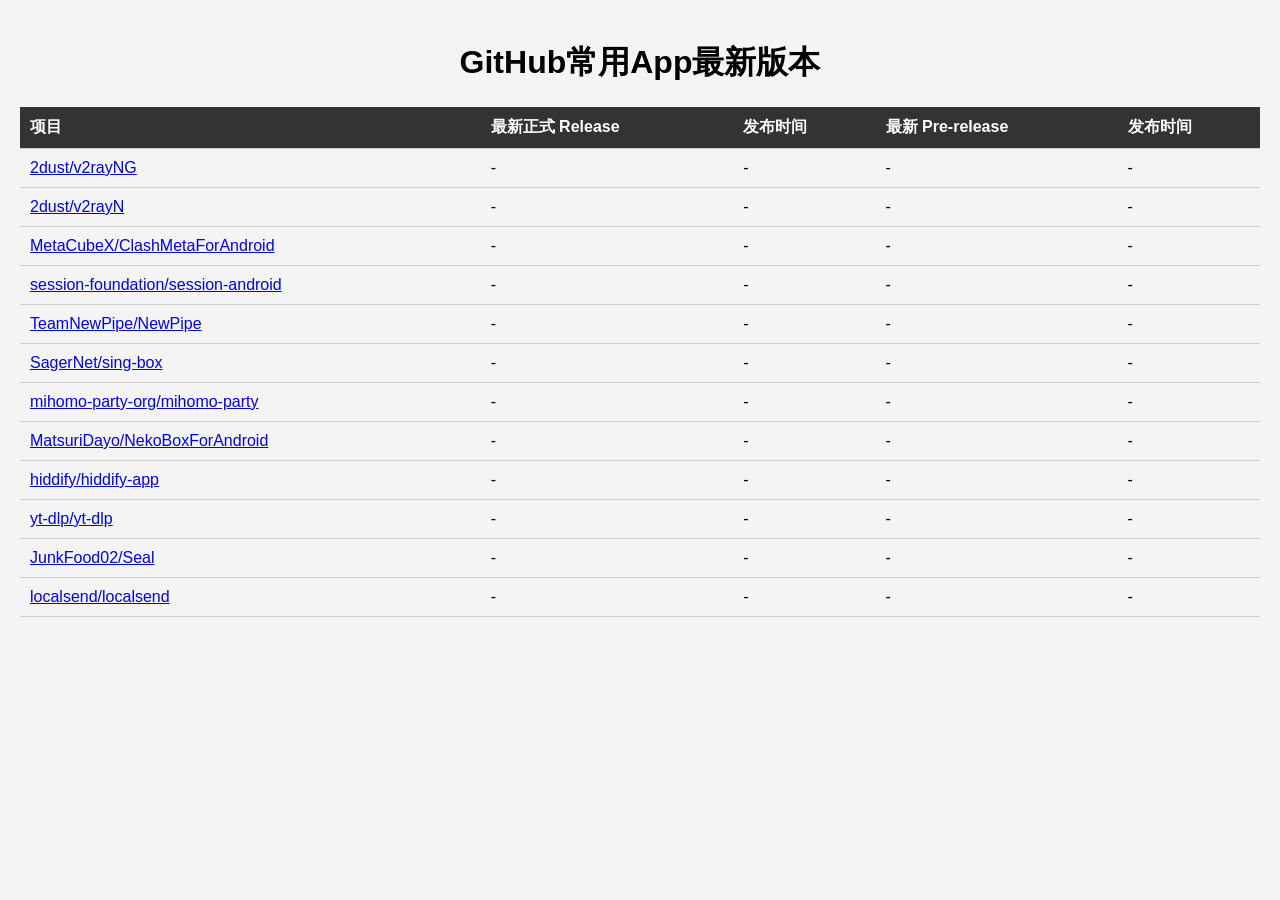
==== chk_fav_app.html @ 30c18763 "Update chk_fav_app.html" ====
<!DOCTYPE html>
<html lang="zh">
<head>
  <meta charset="UTF-8" />
  <title>GitHub Releases & Pre-releases Monitor</title>
  <style>
    body { font-family: Arial, sans-serif; background: #f4f4f4; margin: 0; padding: 20px; }
    h1 { text-align: center; }
    table { width: 100%; border-collapse: collapse; margin-top: 20px; }
    th, td { padding: 10px; border-bottom: 1px solid #ccc; text-align: left; }
    th { background: #333; color: #fff; }
    tr:hover { background: #f1f1f1; }
    .loading { color: gray; font-style: italic; }
  </style>
</head>
<body>
  <h1>GitHub常用App最新版本</h1>
  <table>
    <thead>
      <tr>
        <th>项目</th>
        <th>最新正式 Release</th>
        <th>发布时间</th>
        <th>最新 Pre-release</th>
        <th>发布时间</th>
      </tr>
    </thead>
    <tbody id="repo-table">
      <tr><td colspan="5" class="loading">正在加载数据…</td></tr>
    </tbody>
  </table>

  <script>
    const repos = [
      "2dust/v2rayNG",
      "2dust/v2rayN",
      "MetaCubeX/ClashMetaForAndroid",
      "session-foundation/session-android",
      "TeamNewPipe/NewPipe",
      "SagerNet/sing-box",
      "mihomo-party-org/mihomo-party",
      "MatsuriDayo/NekoBoxForAndroid",
      "hiddify/hiddify-app",
      "yt-dlp/yt-dlp",
      "JunkFood02/Seal",
      "localsend/localsend"
    ];

    async function fetchReleases(repo) {
      try {
        const resp = await fetch(`https://api.github.com/repos/${repo}/releases`);
        if (!resp.ok) throw new Error("API 请求失败");
        const data = await resp.json();
        return Array.isArray(data) ? data : [];
      } catch (err) {
        console.error(`Error fetching ${repo}:`, err);
        return [];
      }
    }

    function formatDate(iso) {
      return iso ? new Date(iso).toLocaleString() : "-";
    }

    async function loadData() {
      const tbody = document.getElementById("repo-table");
      tbody.innerHTML = ""; // 清空 loading 状态

      for (const repo of repos) {
        const releases = await fetchReleases(repo);
        const stable = releases.find(r => !r.prerelease);
        const pre = releases.find(r => r.prerelease);

        const row = document.createElement("tr");
        row.innerHTML = `
          <td><a href="https://github.com/${repo}" target="_blank">${repo}</a></td>
          <td>${stable?.tag_name || "-"}</td>
          <td>${formatDate(stable?.published_at)}</td>
          <td>${pre?.tag_name || "-"}</td>
          <td>${formatDate(pre?.published_at)}</td>
        `;
        tbody.appendChild(row);
      }
    }

    window.addEventListener("DOMContentLoaded", loadData);
  </script>
</body>
</html>
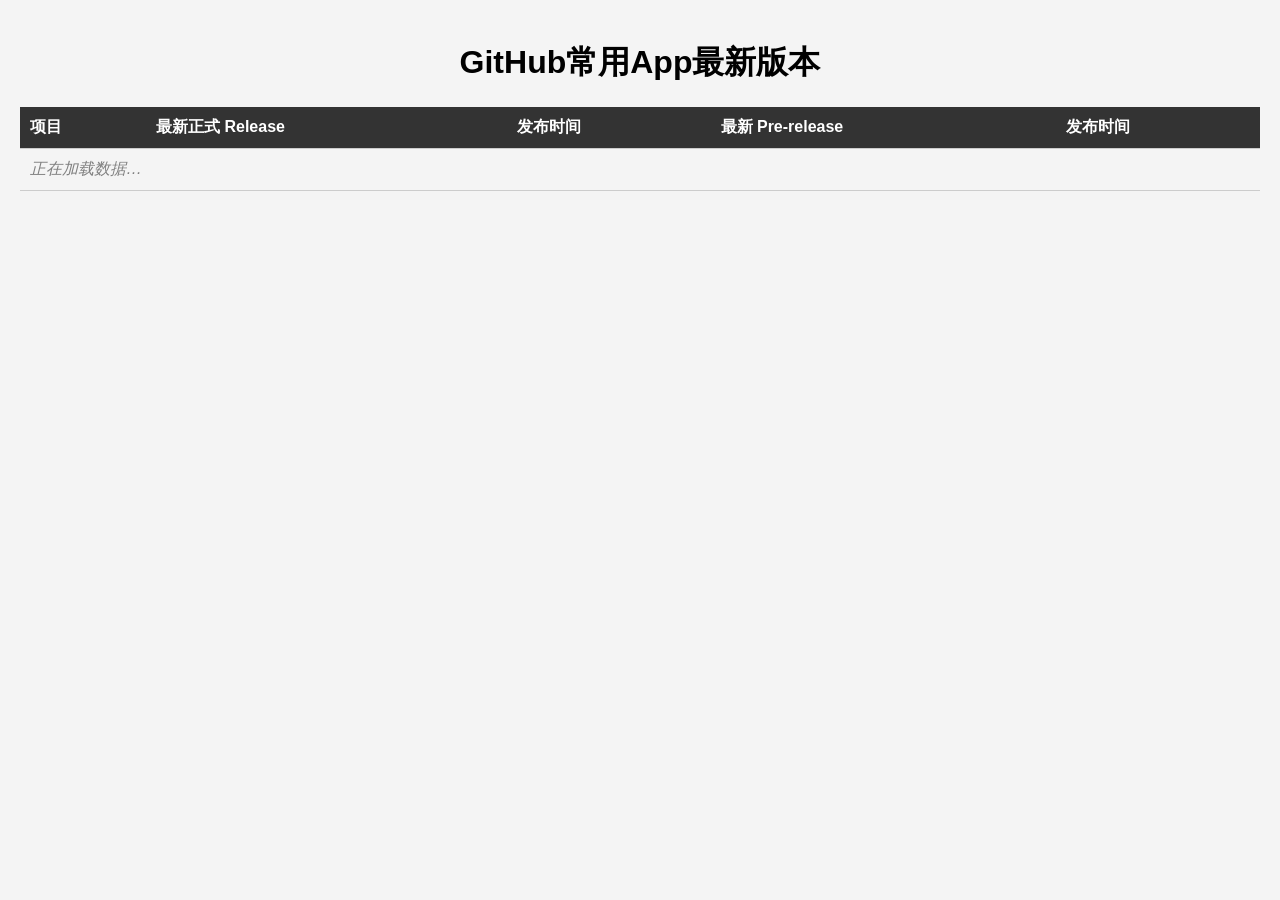
==== commit 09ab7e11: "Update chk_fav_app.html" ====
--- a/chk_fav_app.html
+++ b/chk_fav_app.html
@@ -44,6 +44,7 @@
       "yt-dlp/yt-dlp",
       "JunkFood02/Seal",
       "localsend/localsend"
+      "clash-verge-rev/clash-verge-rev"
     ];
 
     async function fetchReleases(repo) {
@@ -88,3 +89,4 @@
 </body>
 </html>
 
+
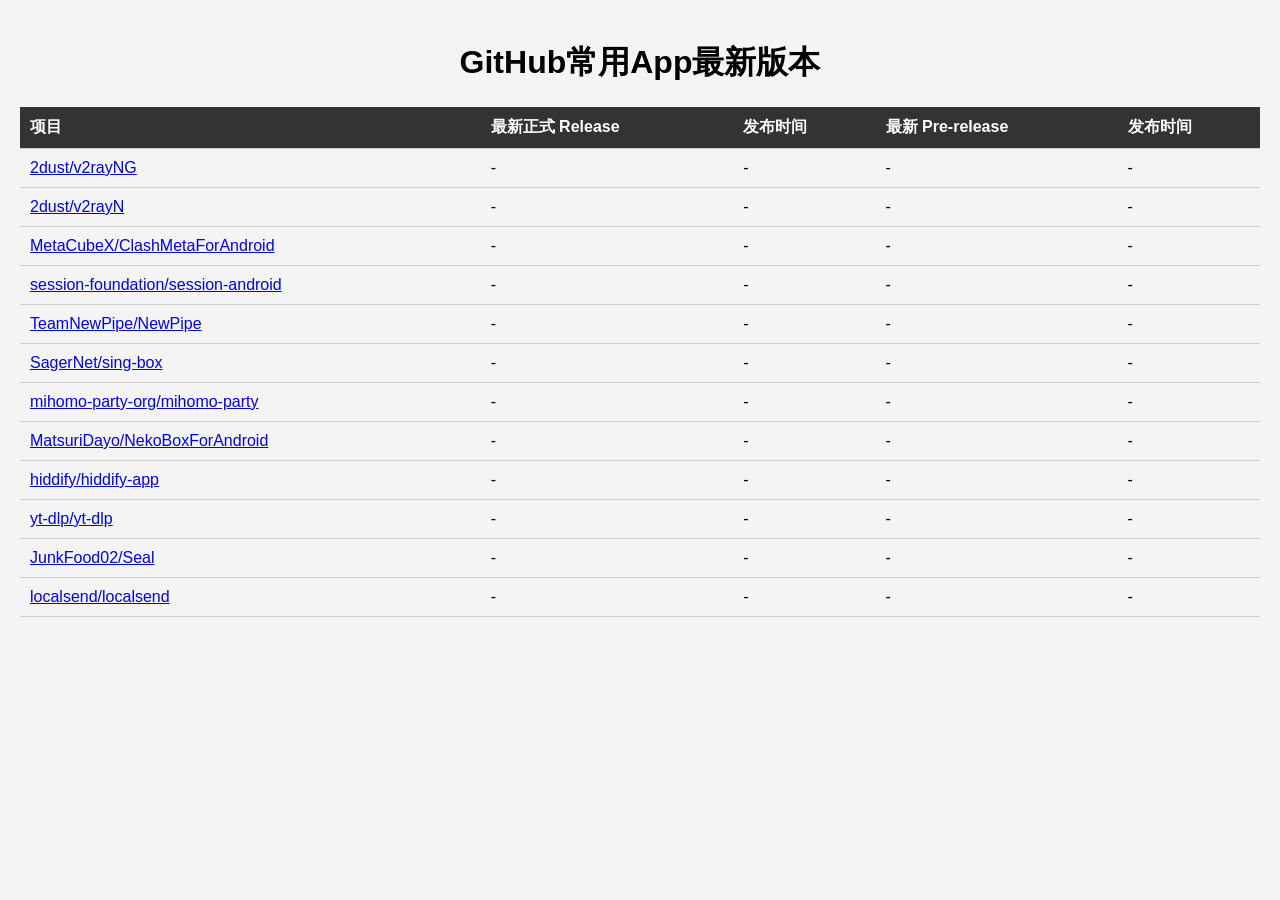
==== commit 6b5f9e70: "Update chk_fav_app.html" ====
--- a/chk_fav_app.html
+++ b/chk_fav_app.html
@@ -44,7 +44,6 @@
       "yt-dlp/yt-dlp",
       "JunkFood02/Seal",
       "localsend/localsend"
-      "clash-verge-rev/clash-verge-rev"
     ];
 
     async function fetchReleases(repo) {
@@ -90,3 +89,4 @@
 </html>
 
 
+
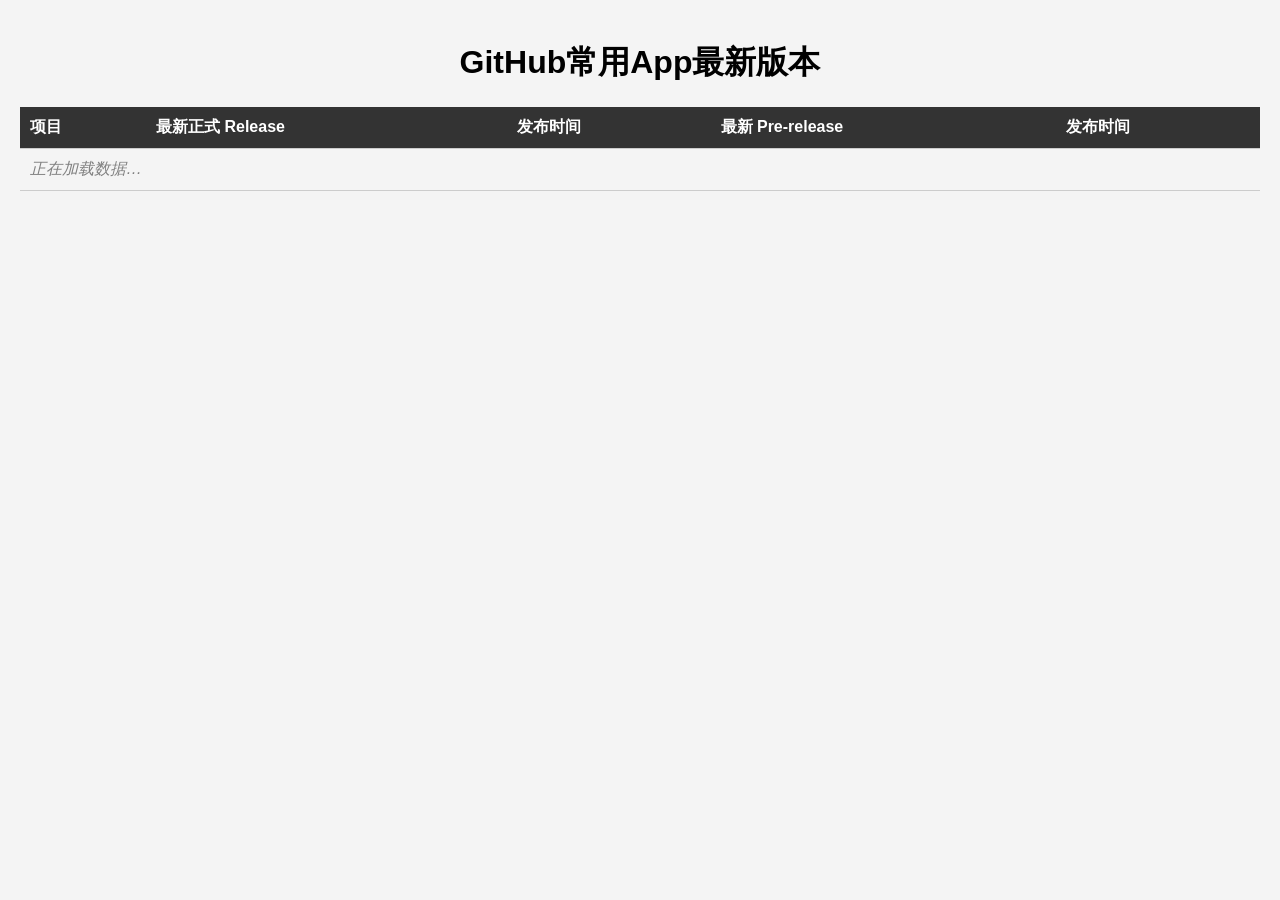
==== commit ca84f889: "Update chk_fav_app.html" ====
--- a/chk_fav_app.html
+++ b/chk_fav_app.html
@@ -44,6 +44,7 @@
       "yt-dlp/yt-dlp",
       "JunkFood02/Seal",
       "localsend/localsend"
+      "clsid2/mpc-hc"
     ];
 
     async function fetchReleases(repo) {
@@ -90,3 +91,4 @@
 
 
 
+
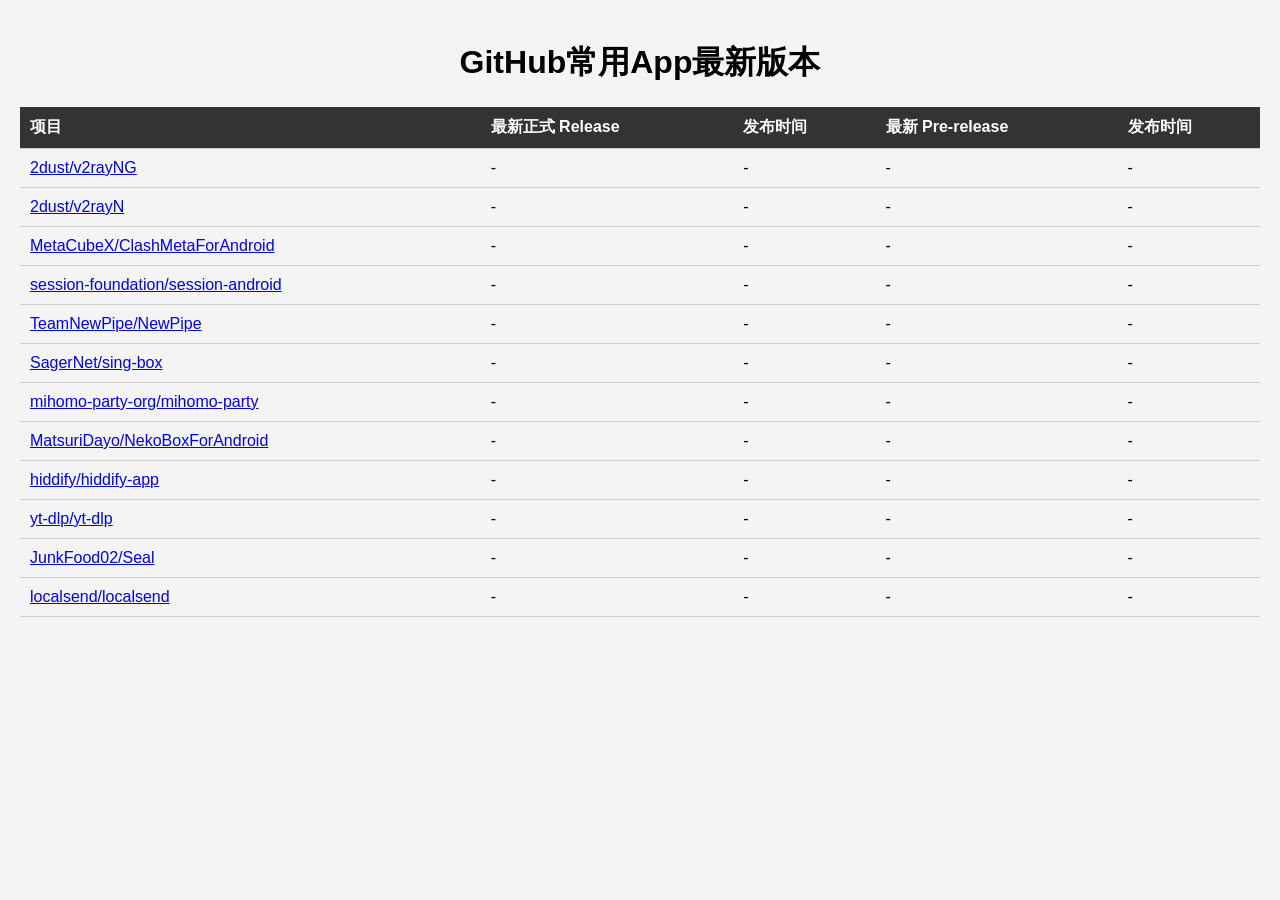
==== commit b699939d: "Update chk_fav_app.html" ====
--- a/chk_fav_app.html
+++ b/chk_fav_app.html
@@ -44,7 +44,6 @@
       "yt-dlp/yt-dlp",
       "JunkFood02/Seal",
       "localsend/localsend"
-      "clsid2/mpc-hc"
     ];
 
     async function fetchReleases(repo) {
@@ -92,3 +91,4 @@
 
 
 
+
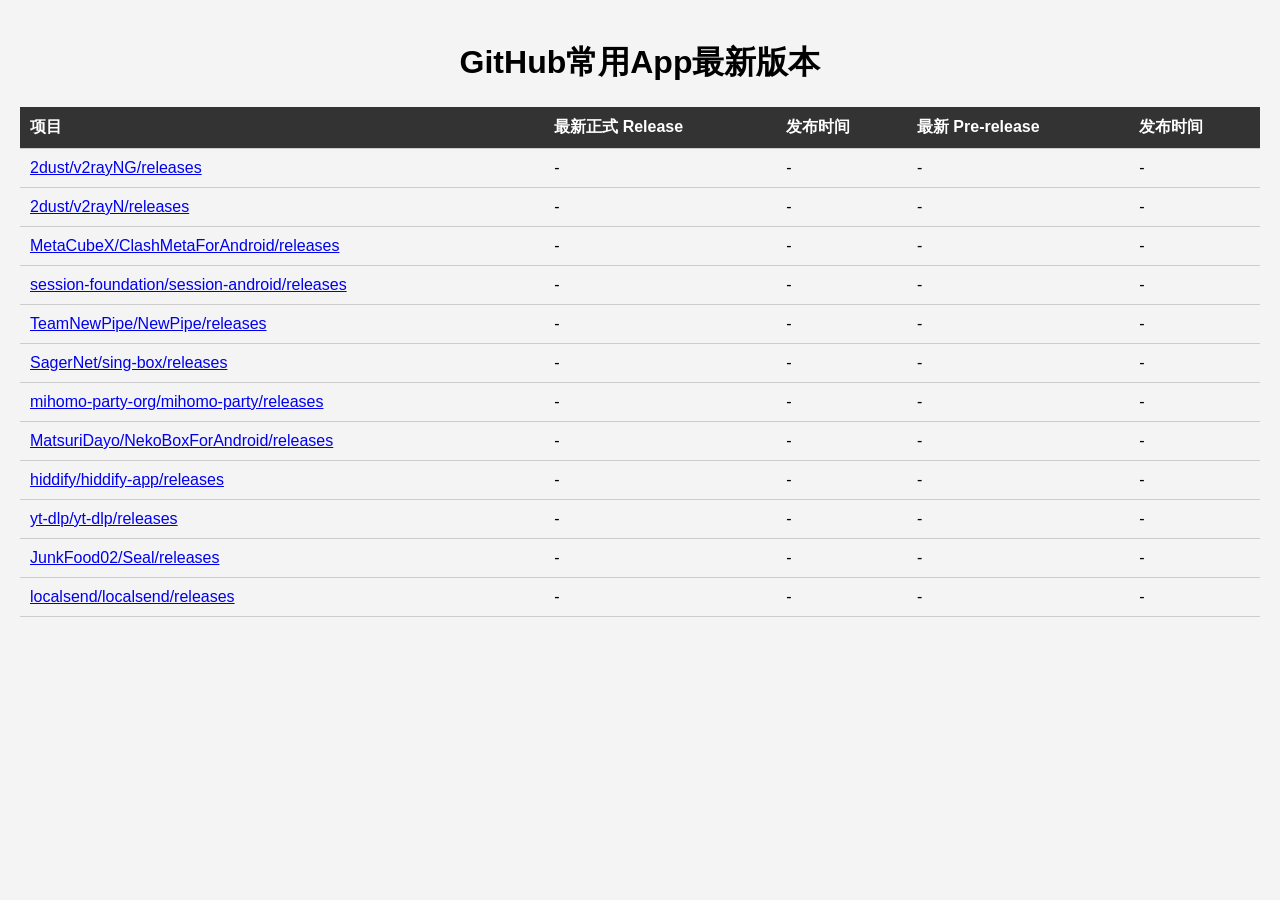
==== commit 7e42c93d: "Update chk_fav_app.html" ====
--- a/chk_fav_app.html
+++ b/chk_fav_app.html
@@ -73,7 +73,7 @@
 
         const row = document.createElement("tr");
         row.innerHTML = `
-          <td><a href="https://github.com/${repo}" target="_blank">${repo}</a></td>
+          <td><a href="https://github.com/${repo}" target="_blank">${repo}/releases</a></td>
           <td>${stable?.tag_name || "-"}</td>
           <td>${formatDate(stable?.published_at)}</td>
           <td>${pre?.tag_name || "-"}</td>
@@ -92,3 +92,4 @@
 
 
 
+
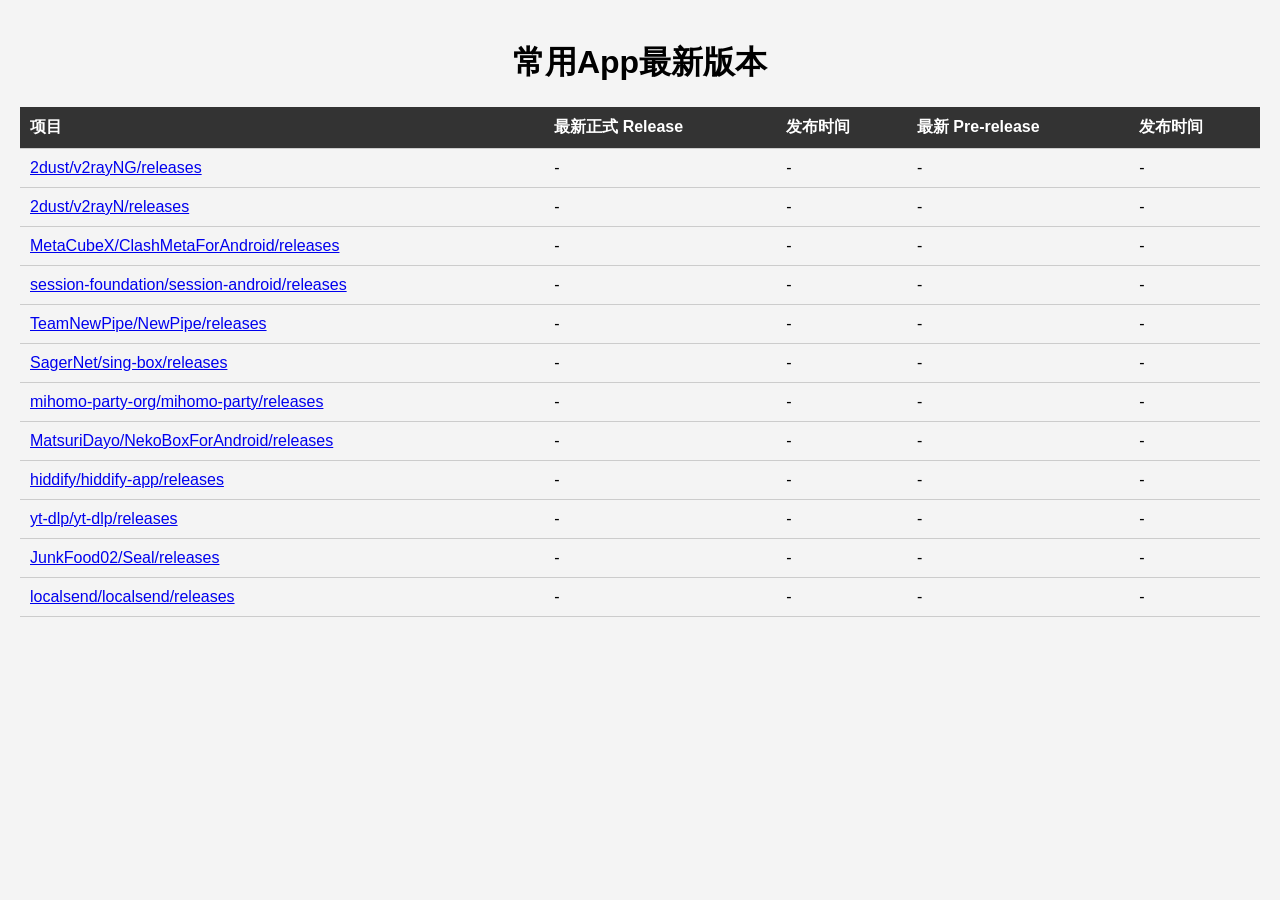
==== commit b19109c9: "Update chk_fav_app.html" ====
--- a/chk_fav_app.html
+++ b/chk_fav_app.html
@@ -14,7 +14,7 @@
   </style>
 </head>
 <body>
-  <h1>GitHub常用App最新版本</h1>
+  <h1>常用App最新版本</h1>
   <table>
     <thead>
       <tr>
@@ -93,3 +93,4 @@
 
 
 
+
